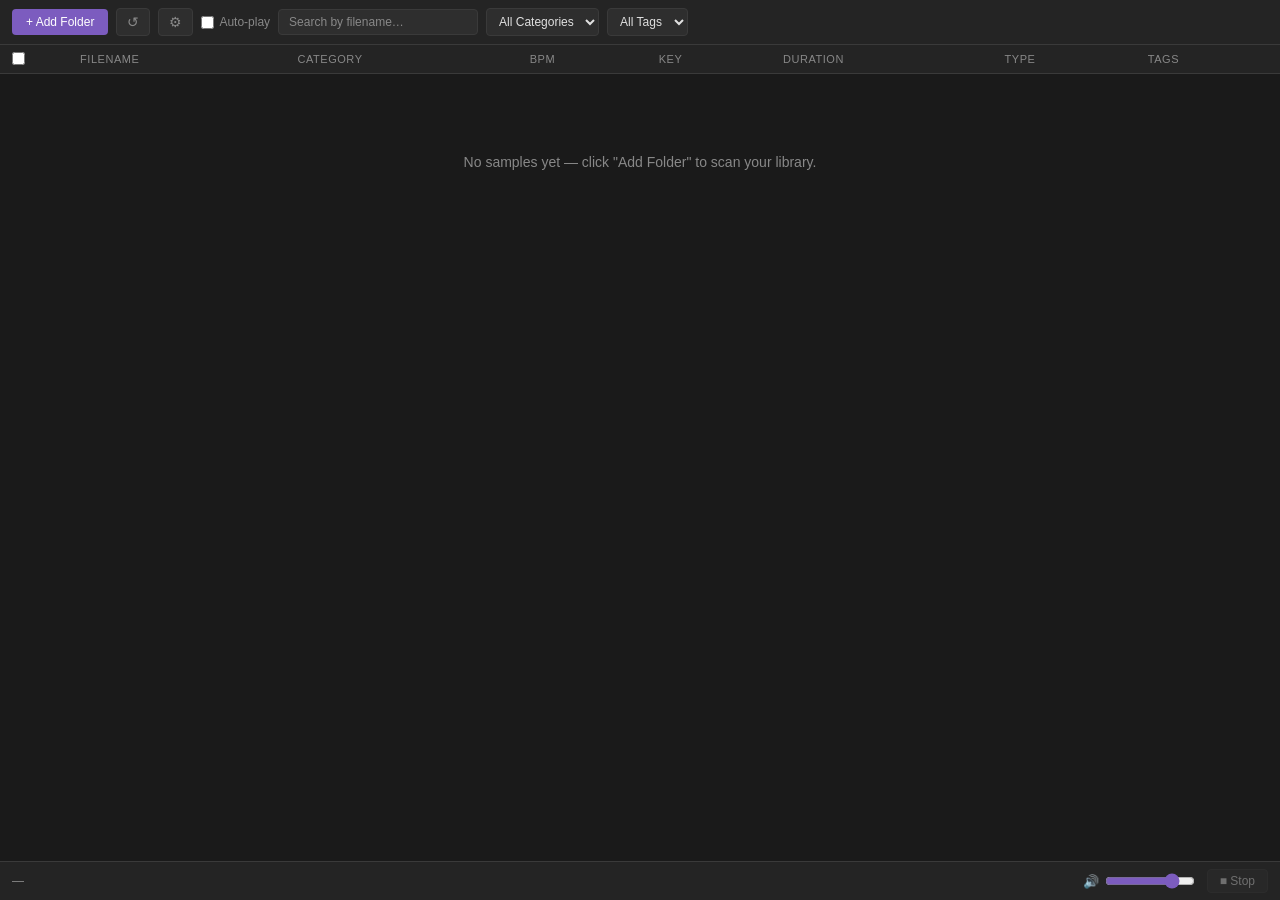
==== src/index.html @ 8fd6e6de "Add configurable export path template and settings page Users can now define the folder structure fo" ====
<!DOCTYPE html>
<html lang="en">
<head>
  <meta charset="UTF-8">
  <meta name="viewport" content="width=device-width, initial-scale=1.0">
  <title>Sample Manager</title>
  <link rel="stylesheet" href="style.css">
</head>
<body>
  <header id="toolbar">
    <button id="btn-add-folder">+ Add Folder</button>
    <button id="btn-refresh" title="Rescan known folders">↺</button>
    <button id="btn-settings" title="Settings">⚙</button>
    <label id="autoplay-wrap">
      <input type="checkbox" id="autoplay-cb">
      Auto-play
    </label>
    <input id="search" type="text" placeholder="Search by filename…">
    <select id="filter-category">
      <option value="">All Categories</option>
      <option value="kick">Kick</option>
      <option value="snare">Snare</option>
      <option value="hat">Hat</option>
      <option value="loop">Loop</option>
      <option value="vocal">Vocal</option>
      <option value="fx">FX</option>
      <option value="bass">Bass</option>
      <option value="perc">Perc</option>
    </select>
    <select id="filter-tag"><option value="">All Tags</option></select>
    <span id="sample-count"></span>
    <button id="export-fab" hidden>
      <span id="export-fab-label">Export</span>
    </button>
  </header>

  <main>
    <table id="sample-table">
      <thead>
        <tr>
          <th class="col-select"><input type="checkbox" id="select-all" title="Select all"></th>
          <th class="col-play"></th>
          <th>Filename</th>
          <th>Category</th>
          <th>BPM</th>
          <th>Key</th>
          <th>Duration</th>
          <th>Type</th>
          <th>Tags</th>
        </tr>
      </thead>
      <tbody id="sample-list"></tbody>
    </table>
    <div id="empty-state">No samples yet — click "Add Folder" to scan your library.</div>
  </main>

  <footer id="player-bar">
    <span id="now-playing">—</span>
    <label id="volume-wrap">
      🔊
      <input id="volume-slider" type="range" min="0" max="1" step="0.02" value="0.8">
    </label>
    <button id="btn-stop" disabled>■ Stop</button>
  </footer>

  <script type="module" src="main.js"></script>
</body>
</html>
---- src/style.css ----
:root {
  --bg: #1a1a1a;
  --bg2: #242424;
  --bg3: #2e2e2e;
  --text: #e0e0e0;
  --text-muted: #888;
  --accent: #7c5cbf;
  --accent-hover: #9a7dd4;
  --border: #3a3a3a;
  --playing: #2a1f3d;
  --playing-border: #7c5cbf;
}

* { box-sizing: border-box; margin: 0; padding: 0; }

body {
  font-family: -apple-system, BlinkMacSystemFont, 'SF Pro Text', sans-serif;
  font-size: 13px;
  background: var(--bg);
  color: var(--text);
  display: flex;
  flex-direction: column;
  height: 100vh;
  overflow: hidden;
}

/* Toolbar */
#toolbar {
  display: flex;
  align-items: center;
  gap: 8px;
  padding: 8px 12px;
  background: var(--bg2);
  border-bottom: 1px solid var(--border);
  flex-shrink: 0;
}

#btn-add-folder {
  background: var(--accent);
  color: white;
  border: none;
  padding: 6px 14px;
  border-radius: 4px;
  cursor: pointer;
  font-size: 12px;
  font-weight: 500;
  white-space: nowrap;
}
#btn-add-folder:hover { background: var(--accent-hover); }
#btn-add-folder:disabled { opacity: 0.5; cursor: default; }

#btn-refresh {
  background: var(--bg3);
  color: var(--text-muted);
  border: 1px solid var(--border);
  padding: 6px 10px;
  border-radius: 4px;
  cursor: pointer;
  font-size: 14px;
  line-height: 1;
}
#btn-refresh:hover:not(:disabled) { color: var(--text); background: #3a3a3a; }
#btn-refresh:disabled { opacity: 0.4; cursor: not-allowed; }

#btn-settings {
  background: var(--bg3);
  color: var(--text-muted);
  border: 1px solid var(--border);
  padding: 6px 10px;
  border-radius: 4px;
  cursor: pointer;
  font-size: 14px;
  line-height: 1;
}
#btn-settings:hover { color: var(--text); background: #3a3a3a; }

#autoplay-wrap {
  display: flex;
  align-items: center;
  gap: 5px;
  font-size: 12px;
  color: var(--text-muted);
  cursor: pointer;
  user-select: none;
}
#autoplay-wrap input { accent-color: var(--accent); cursor: pointer; }

#export-fab {
  margin-left: auto;
  background: #c0392b;
  color: white;
  border: none;
  padding: 6px 14px;
  border-radius: 4px;
  cursor: pointer;
  font-size: 12px;
  font-weight: 600;
  white-space: nowrap;
}
#export-fab:hover { background: #e74c3c; }
#export-fab:disabled { opacity: 0.5; cursor: not-allowed; }

#search {
  background: var(--bg3);
  border: 1px solid var(--border);
  color: var(--text);
  padding: 5px 10px;
  border-radius: 4px;
  width: 200px;
  font-size: 12px;
}
#search::placeholder { color: var(--text-muted); }
#search:focus { outline: 1px solid var(--accent); }

select {
  background: var(--bg3);
  border: 1px solid var(--border);
  color: var(--text);
  padding: 5px 8px;
  border-radius: 4px;
  font-size: 12px;
}
select:focus { outline: 1px solid var(--accent); }

#sample-count { color: var(--text-muted); font-size: 11px; white-space: nowrap; }

/* Sample table */
main {
  flex: 1;
  overflow-y: auto;
}

#empty-state {
  text-align: center;
  margin-top: 80px;
  color: var(--text-muted);
  font-size: 14px;
}

#sample-table {
  width: 100%;
  border-collapse: collapse;
}

thead {
  position: sticky;
  top: 0;
  background: var(--bg2);
  z-index: 1;
}

th {
  padding: 8px 12px;
  text-align: left;
  border-bottom: 1px solid var(--border);
  font-weight: 500;
  color: var(--text-muted);
  font-size: 11px;
  text-transform: uppercase;
  letter-spacing: 0.05em;
}

tr.sample-row {
  cursor: pointer;
  border-bottom: 1px solid var(--border);
}
tr.sample-row:hover { background: var(--bg3); }
tr.sample-row.playing {
  background: var(--playing);
  border-left: 2px solid var(--playing-border);
}
tr.sample-row.selected td { background: rgba(124, 92, 191, 0.12); }
tr.sample-row.selected:hover td { background: rgba(124, 92, 191, 0.2); }

.col-select {
  width: 36px;
  text-align: center;
  padding: 0 4px;
}
.col-select input[type="checkbox"] { cursor: pointer; accent-color: var(--accent); }

.col-play { width: 32px; text-align: center; padding: 0 2px; }
.btn-play-row {
  background: none;
  border: none;
  color: var(--text-muted);
  cursor: pointer;
  font-size: 13px;
  padding: 2px 4px;
  border-radius: 3px;
  line-height: 1;
}
.btn-play-row:hover { color: var(--accent); background: var(--bg3); }
.btn-play-row.playing { color: var(--accent); }

td {
  padding: 6px 12px;
  vertical-align: middle;
}

td.filename {
  max-width: 260px;
  overflow: hidden;
  text-overflow: ellipsis;
  white-space: nowrap;
  font-weight: 500;
}

/* Inline edit fields */
td input[type="number"],
td input[type="text"]:not(.add-tag) {
  background: transparent;
  border: none;
  color: var(--text);
  font-size: 12px;
  width: 70px;
}
td input[type="number"]:focus,
td input[type="text"]:not(.add-tag):focus {
  outline: 1px solid var(--accent);
  border-radius: 2px;
  background: var(--bg3);
}
td select.edit-category {
  background: transparent;
  border: none;
  color: var(--text);
  font-size: 12px;
}
td select.edit-category:focus {
  outline: 1px solid var(--accent);
  border-radius: 2px;
  background: var(--bg3);
}

/* Tags */
td.tags-cell {
  display: flex;
  flex-wrap: wrap;
  gap: 4px;
  align-items: center;
  min-width: 120px;
}

.tag {
  background: var(--bg3);
  border: 1px solid var(--border);
  border-radius: 10px;
  padding: 1px 7px 1px 8px;
  font-size: 11px;
  display: flex;
  align-items: center;
  gap: 3px;
  color: var(--text);
}

.rm-tag {
  background: none;
  border: none;
  color: var(--text-muted);
  cursor: pointer;
  font-size: 13px;
  padding: 0;
  line-height: 1;
}
.rm-tag:hover { color: var(--text); }

.add-tag {
  background: transparent;
  border: 1px dashed var(--border);
  color: var(--text);
  border-radius: 10px;
  padding: 1px 8px;
  width: 65px;
  font-size: 11px;
}
.add-tag::placeholder { color: var(--text-muted); }
.add-tag:focus { outline: none; border-color: var(--accent); }

/* Player bar */
#player-bar {
  display: flex;
  align-items: center;
  gap: 12px;
  padding: 7px 12px;
  background: var(--bg2);
  border-top: 1px solid var(--border);
  flex-shrink: 0;
}

#now-playing {
  font-size: 12px;
  color: var(--text-muted);
  flex: 1;
  overflow: hidden;
  text-overflow: ellipsis;
  white-space: nowrap;
}

#btn-stop {
  background: var(--bg3);
  border: 1px solid var(--border);
  color: var(--text);
  padding: 4px 12px;
  border-radius: 4px;
  cursor: pointer;
  font-size: 12px;
}
#btn-stop:hover:not(:disabled) { background: #3a3a3a; }
#btn-stop:disabled { opacity: 0.4; cursor: default; }

#volume-wrap {
  display: flex;
  align-items: center;
  gap: 6px;
  font-size: 13px;
  color: var(--text-muted);
  margin-left: auto;
}
#volume-slider {
  width: 90px;
  accent-color: var(--accent);
  cursor: pointer;
}

/* Toasts */
#error-toast,
#success-toast {
  position: fixed;
  bottom: 50px;
  left: 50%;
  transform: translateX(-50%);
  padding: 8px 16px;
  border-radius: 6px;
  font-size: 12px;
  z-index: 100;
  max-width: 500px;
  text-align: center;
}
#error-toast { background: #7a2020; color: #ffd0d0; }
#success-toast { background: #1e3a2a; color: #a0e8bc; border: 1px solid #2d6b45; }
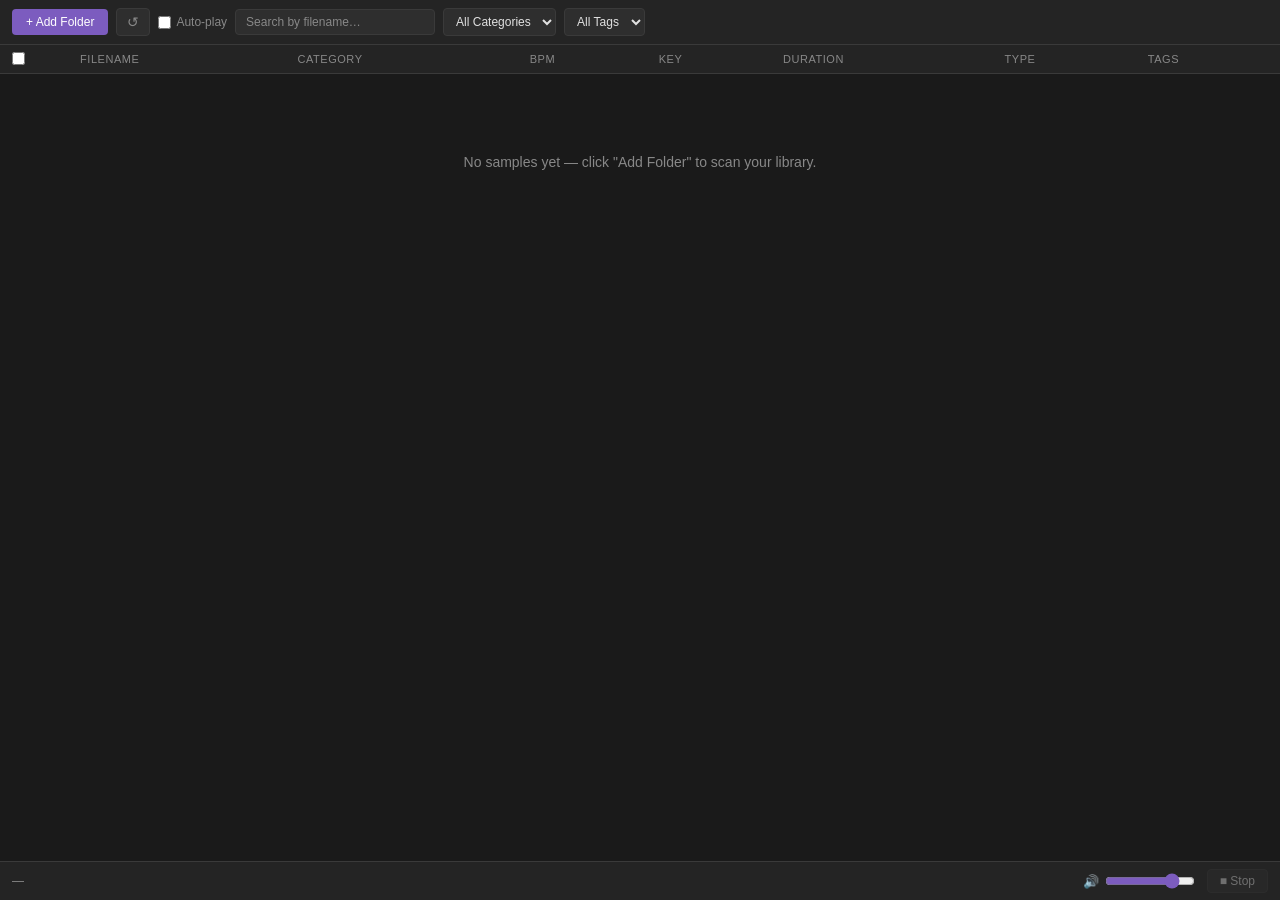
==== commit df947a63: "Move Settings to native Help menu with Cmd+, shortcut" ====
--- a/src/index.html
+++ b/src/index.html
@@ -10,7 +10,6 @@
   <header id="toolbar">
     <button id="btn-add-folder">+ Add Folder</button>
     <button id="btn-refresh" title="Rescan known folders">↺</button>
-    <button id="btn-settings" title="Settings">⚙</button>
     <label id="autoplay-wrap">
       <input type="checkbox" id="autoplay-cb">
       Auto-play
--- a/src/style.css
+++ b/src/style.css
@@ -62,18 +62,6 @@
 #btn-refresh:hover:not(:disabled) { color: var(--text); background: #3a3a3a; }
 #btn-refresh:disabled { opacity: 0.4; cursor: not-allowed; }
 
-#btn-settings {
-  background: var(--bg3);
-  color: var(--text-muted);
-  border: 1px solid var(--border);
-  padding: 6px 10px;
-  border-radius: 4px;
-  cursor: pointer;
-  font-size: 14px;
-  line-height: 1;
-}
-#btn-settings:hover { color: var(--text); background: #3a3a3a; }
-
 #autoplay-wrap {
   display: flex;
   align-items: center;
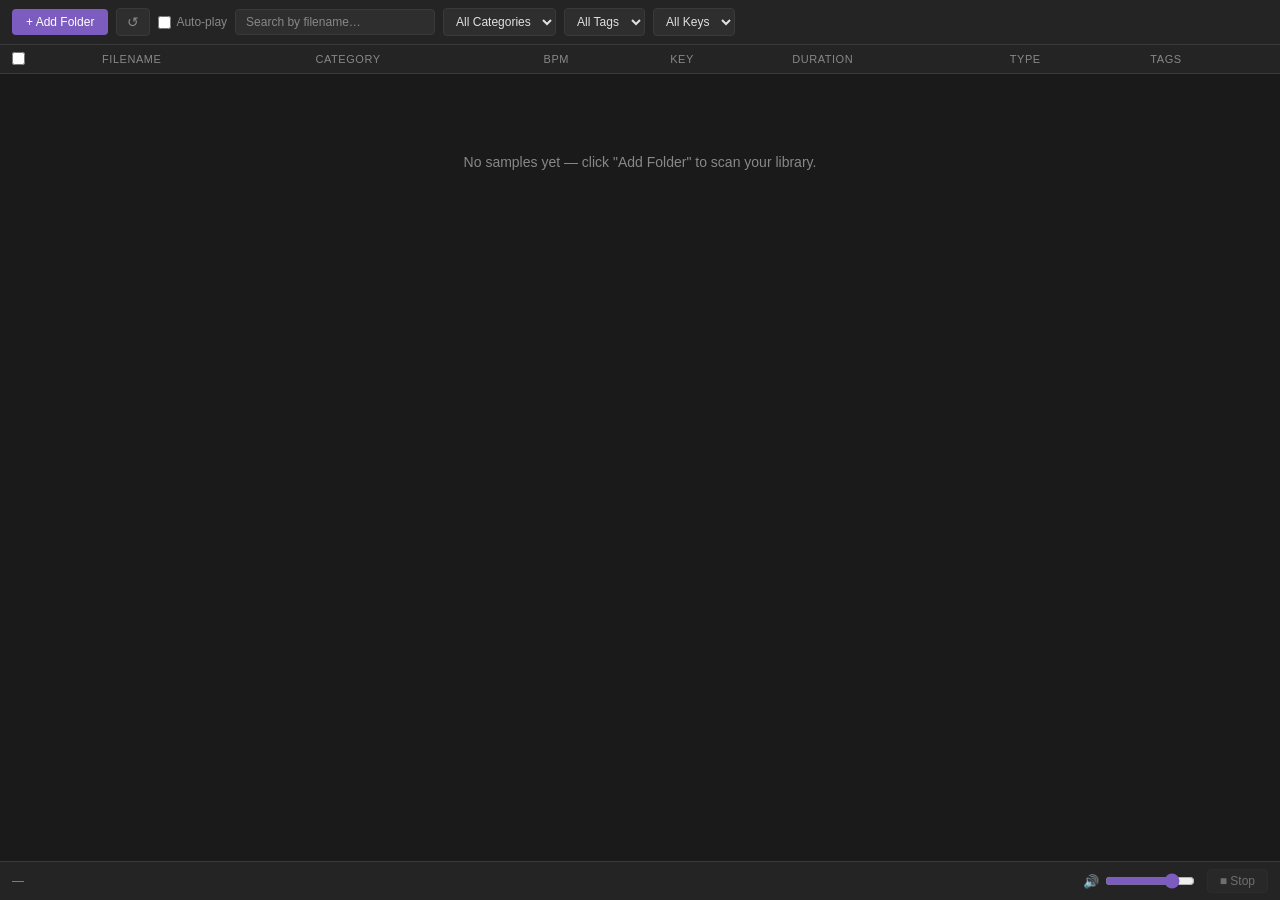
==== commit d79cc56a: "Add column sorting, key filter, drag-to-DAW, and export progress bar - Sample table columns are now " ====
--- a/src/index.html
+++ b/src/index.html
@@ -27,8 +27,10 @@
       <option value="perc">Perc</option>
     </select>
     <select id="filter-tag"><option value="">All Tags</option></select>
+    <select id="filter-key"><option value="">All Keys</option></select>
     <span id="sample-count"></span>
     <button id="export-fab" hidden>
+      <span id="export-fab-fill"></span>
       <span id="export-fab-label">Export</span>
     </button>
   </header>
@@ -39,22 +41,89 @@
         <tr>
           <th class="col-select"><input type="checkbox" id="select-all" title="Select all"></th>
           <th class="col-play"></th>
-          <th>Filename</th>
-          <th>Category</th>
-          <th>BPM</th>
-          <th>Key</th>
-          <th>Duration</th>
-          <th>Type</th>
+          <th class="col-drag"></th>
+          <th class="sortable" data-sort="filename">Filename</th>
+          <th class="sortable" data-sort="category">Category</th>
+          <th class="sortable" data-sort="bpm">BPM</th>
+          <th class="sortable" data-sort="key">Key</th>
+          <th class="sortable" data-sort="duration">Duration</th>
+          <th class="sortable" data-sort="type">Type</th>
           <th>Tags</th>
         </tr>
       </thead>
       <tbody id="sample-list"></tbody>
     </table>
     <div id="empty-state">No samples yet — click "Add Folder" to scan your library.</div>
+
+    <div id="settings-panel" hidden>
+      <div id="settings-inner">
+        <div class="sp-header">
+          <h2>Settings</h2>
+          <button id="sp-back">← Back to library</button>
+        </div>
+
+        <div class="sp-section">
+          <div class="sp-section-title">Export Path Template</div>
+          <p class="sp-desc">Define how files are organised inside the export destination folder.</p>
+          <div class="sp-template-wrap">
+            <input type="text" id="sp-template" placeholder="%category%/%filename%">
+            <button id="sp-clear" type="button" title="Clear" hidden>×</button>
+          </div>
+          <div class="sp-preview">Example: <span id="sp-preview-text">kick/thekick_001.wav</span></div>
+
+          <table class="sp-vars">
+            <thead>
+              <tr><th>Variable</th><th>Description</th><th>Example</th></tr>
+            </thead>
+            <tbody>
+              <tr><td>%filename%</td><td>Original filename</td><td>kick_001.wav</td></tr>
+              <tr><td>%category%</td><td>Category (falls back to first tag, then "misc")</td><td>kick</td></tr>
+              <tr><td>%key%</td><td>Musical key (or "unknown")</td><td>Am</td></tr>
+              <tr><td>%bpm%</td><td>BPM rounded (or "unknown")</td><td>120</td></tr>
+              <tr><td>%tags%</td><td>First tag of the sample (or "misc")</td><td>groovy</td></tr>
+              <tr><td>%type%</td><td>Sample type (or "misc")</td><td>one_shot</td></tr>
+            </tbody>
+          </table>
+        </div>
+
+        <div class="sp-section">
+          <div class="sp-section-title">Key Detection</div>
+          <p class="sp-desc">When no key is found in the filename or embedded metadata, analyse the audio automatically.</p>
+          <div class="sp-radio-group">
+            <label class="sp-radio">
+              <input type="radio" name="key-detection" value="off" id="sp-kd-off">
+              <span>Off</span>
+            </label>
+            <label class="sp-radio">
+              <input type="radio" name="key-detection" value="yin" id="sp-kd-yin">
+              <span><strong>Fast</strong> — YIN pitch detection</span>
+              <span class="sp-radio-hint">Root note only ("A", "C#"). One-shots only. ~3 ms per file.</span>
+            </label>
+            <label class="sp-radio">
+              <input type="radio" name="key-detection" value="ks" id="sp-kd-ks">
+              <span><strong>Accurate</strong> — Krumhansl-Schmuckler</span>
+              <span class="sp-radio-hint">Full key with mode ("Am", "Cmaj"). Works on loops too. ~20 ms per file.</span>
+            </label>
+          </div>
+
+          <label class="sp-checkbox" style="margin-top:4px">
+            <input type="checkbox" id="sp-write-key">
+            Write detected key back to file metadata
+          </label>
+          <p class="sp-desc sp-warn">⚠ This modifies your original files. Only the TKEY / RIFF INFO tag is written.</p>
+        </div>
+
+        <div class="sp-footer">
+          <span id="sp-status"></span>
+          <button id="sp-save">Save</button>
+        </div>
+      </div>
+    </div>
   </main>
 
   <footer id="player-bar">
     <span id="now-playing">—</span>
+    <button id="update-notice" hidden></button>
     <label id="volume-wrap">
       🔊
       <input id="volume-slider" type="range" min="0" max="1" step="0.02" value="0.8">
--- a/src/style.css
+++ b/src/style.css
@@ -74,6 +74,8 @@
 #autoplay-wrap input { accent-color: var(--accent); cursor: pointer; }
 
 #export-fab {
+  position: relative;
+  overflow: hidden;
   margin-left: auto;
   background: #c0392b;
   color: white;
@@ -87,6 +89,19 @@
 }
 #export-fab:hover { background: #e74c3c; }
 #export-fab:disabled { opacity: 0.5; cursor: not-allowed; }
+
+#export-fab-fill {
+  position: absolute;
+  inset: 0;
+  width: var(--export-progress, 0%);
+  background: var(--export-progress-color, #2ecc71);
+  transition: width 0.15s ease, background-color 0.15s ease;
+  z-index: 0;
+}
+#export-fab-label {
+  position: relative;
+  z-index: 1;
+}
 
 #search {
   background: var(--bg3);
@@ -147,6 +162,27 @@
   text-transform: uppercase;
   letter-spacing: 0.05em;
 }
+
+th.sortable {
+  cursor: pointer;
+  user-select: none;
+}
+th.sortable:hover { color: var(--text); }
+th.sort-active { color: var(--accent); }
+
+.col-drag { width: 22px; padding: 0 2px; text-align: center; }
+.drag-handle {
+  color: var(--text-muted);
+  cursor: grab;
+  font-size: 14px;
+  line-height: 1;
+  display: inline-block;
+  opacity: 0;
+  transition: opacity 0.1s;
+  user-select: none;
+}
+tr.sample-row:hover .drag-handle { opacity: 1; }
+.drag-handle:hover { color: var(--accent); }
 
 tr.sample-row {
   cursor: pointer;
@@ -265,6 +301,231 @@
 .add-tag::placeholder { color: var(--text-muted); }
 .add-tag:focus { outline: none; border-color: var(--accent); }
 
+/* Settings panel */
+#settings-panel {
+  height: 100%;
+  overflow-y: auto;
+}
+
+#settings-inner {
+  max-width: 620px;
+  margin: 0 auto;
+  padding: 28px 24px 24px;
+  display: flex;
+  flex-direction: column;
+  gap: 20px;
+}
+
+.sp-header {
+  display: flex;
+  align-items: center;
+  justify-content: space-between;
+}
+
+.sp-header h2 {
+  font-size: 16px;
+  font-weight: 600;
+  color: var(--text);
+}
+
+#sp-back {
+  background: none;
+  border: none;
+  color: var(--text-muted);
+  font-size: 12px;
+  cursor: pointer;
+  padding: 4px 0;
+}
+#sp-back:hover { color: var(--text); }
+
+.sp-section {
+  background: var(--bg2);
+  border: 1px solid var(--border);
+  border-radius: 6px;
+  padding: 16px;
+  display: flex;
+  flex-direction: column;
+  gap: 10px;
+}
+
+.sp-section-title {
+  font-size: 11px;
+  text-transform: uppercase;
+  letter-spacing: 0.06em;
+  color: var(--text-muted);
+  font-weight: 600;
+}
+
+.sp-desc {
+  font-size: 12px;
+  color: var(--text-muted);
+}
+
+.sp-template-wrap {
+  position: relative;
+}
+
+#sp-template {
+  width: 100%;
+  background: var(--bg3);
+  border: 1px solid var(--border);
+  color: var(--text);
+  padding: 7px 32px 7px 10px;
+  border-radius: 4px;
+  font-size: 13px;
+  font-family: 'SF Mono', 'Menlo', monospace;
+}
+#sp-template:focus { outline: 1px solid var(--accent); }
+#sp-template.sp-invalid {
+  border-color: #c0392b;
+  outline: 1px solid #c0392b;
+}
+
+#sp-clear {
+  position: absolute;
+  right: 6px;
+  top: 50%;
+  transform: translateY(-50%);
+  background: none;
+  border: none;
+  color: var(--text-muted);
+  cursor: pointer;
+  font-size: 16px;
+  padding: 0 4px;
+  line-height: 1;
+}
+#sp-clear:hover { color: var(--text); }
+
+.sp-preview {
+  font-size: 11px;
+  color: var(--text-muted);
+}
+.sp-preview span {
+  font-family: 'SF Mono', 'Menlo', monospace;
+  color: var(--accent);
+}
+
+.sp-vars {
+  width: 100%;
+  border-collapse: collapse;
+  margin-top: 4px;
+}
+.sp-vars th {
+  text-align: left;
+  font-size: 11px;
+  text-transform: uppercase;
+  letter-spacing: 0.05em;
+  color: var(--text-muted);
+  font-weight: 500;
+  padding: 4px 8px 6px;
+  border-bottom: 1px solid var(--border);
+}
+.sp-vars td {
+  padding: 5px 8px;
+  font-size: 12px;
+  border-bottom: 1px solid #2a2a2a;
+  vertical-align: middle;
+}
+.sp-vars td:first-child {
+  font-family: 'SF Mono', 'Menlo', monospace;
+  color: var(--accent);
+  white-space: nowrap;
+  width: 130px;
+  cursor: pointer;
+  user-select: none;
+}
+.sp-vars td:first-child:hover {
+  color: var(--accent-hover);
+  text-decoration: underline;
+}
+.sp-vars td:nth-child(2) { color: var(--text-muted); }
+.sp-vars td:last-child { color: var(--text-muted); font-size: 11px; }
+
+.sp-radio-group {
+  display: flex;
+  flex-direction: column;
+  gap: 6px;
+}
+
+.sp-radio {
+  display: grid;
+  grid-template-columns: auto 1fr;
+  grid-template-rows: auto auto;
+  column-gap: 8px;
+  align-items: start;
+  font-size: 13px;
+  color: var(--text);
+  cursor: pointer;
+  padding: 6px 8px;
+  border-radius: 4px;
+  border: 1px solid transparent;
+}
+.sp-radio:has(input:checked) {
+  border-color: var(--accent);
+  background: rgba(100, 160, 255, 0.06);
+}
+.sp-radio input[type="radio"] {
+  margin-top: 2px;
+  grid-row: 1;
+  grid-column: 1;
+  accent-color: var(--accent);
+}
+.sp-radio > span:first-of-type {
+  grid-row: 1;
+  grid-column: 2;
+}
+.sp-radio-hint {
+  grid-row: 2;
+  grid-column: 2;
+  font-size: 11px;
+  color: var(--text-muted);
+  margin-top: 1px;
+}
+
+.sp-checkbox {
+  display: flex;
+  align-items: flex-start;
+  gap: 8px;
+  font-size: 13px;
+  color: var(--text);
+  cursor: pointer;
+}
+.sp-checkbox input[type="checkbox"] {
+  margin-top: 2px;
+  flex-shrink: 0;
+  accent-color: var(--accent);
+}
+
+.sp-warn {
+  color: #e5a050;
+}
+
+.sp-footer {
+  display: flex;
+  align-items: center;
+  justify-content: flex-end;
+  gap: 12px;
+}
+
+#sp-status {
+  font-size: 11px;
+  color: #a0e8bc;
+  flex: 1;
+}
+
+#sp-save {
+  background: var(--accent);
+  color: white;
+  border: none;
+  padding: 7px 20px;
+  border-radius: 4px;
+  font-size: 12px;
+  font-weight: 500;
+  cursor: pointer;
+}
+#sp-save:hover { background: var(--accent-hover); }
+#sp-save:disabled { opacity: 0.5; cursor: default; }
+
 /* Player bar */
 #player-bar {
   display: flex;
@@ -296,6 +557,22 @@
 }
 #btn-stop:hover:not(:disabled) { background: #3a3a3a; }
 #btn-stop:disabled { opacity: 0.4; cursor: default; }
+
+#update-notice {
+  background: none;
+  border: 1px solid #7c5cbf;
+  color: #9a7dd4;
+  font-size: 11px;
+  padding: 3px 9px;
+  border-radius: 10px;
+  cursor: pointer;
+  white-space: nowrap;
+  font-weight: 500;
+}
+#update-notice:hover {
+  background: rgba(124, 92, 191, 0.15);
+  color: var(--accent-hover);
+}
 
 #volume-wrap {
   display: flex;
